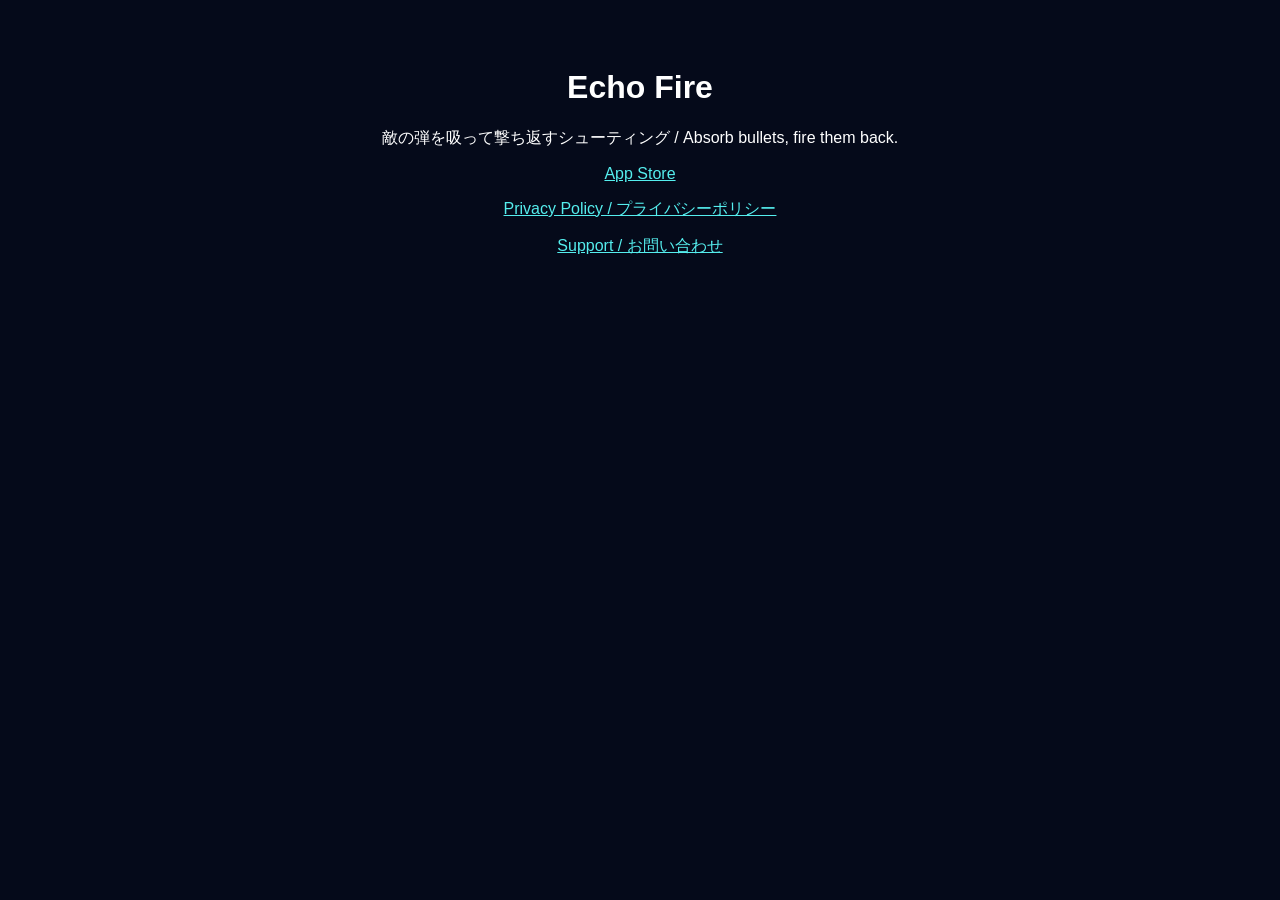
==== index.html @ 66b9b93e "Create index.html" ====
<!doctype html>
<html lang="ja"><head><meta charset="utf-8"><meta name="viewport" content="width=device-width,initial-scale=1">
<title>Echo Fire</title></head>
<body style="font-family:sans-serif;background:#050a1a;color:#fff;text-align:center;padding:40px">
<h1>Echo Fire</h1>
<p>敵の弾を吸って撃ち返すシューティング / Absorb bullets, fire them back.</p>
<p><a style="color:#5ee" href="https://apps.apple.com/jp/app/echo-fire/id6830523266">App Store</a></p>
<p><a style="color:#5ee" href="https://sites.google.com/view/echofire-privacy">Privacy Policy / プライバシーポリシー</a></p>
<p><a style="color:#5ee" href="https://sites.google.com/view/echofire-privacy/support">Support / お問い合わせ</a></p>
</body></html>
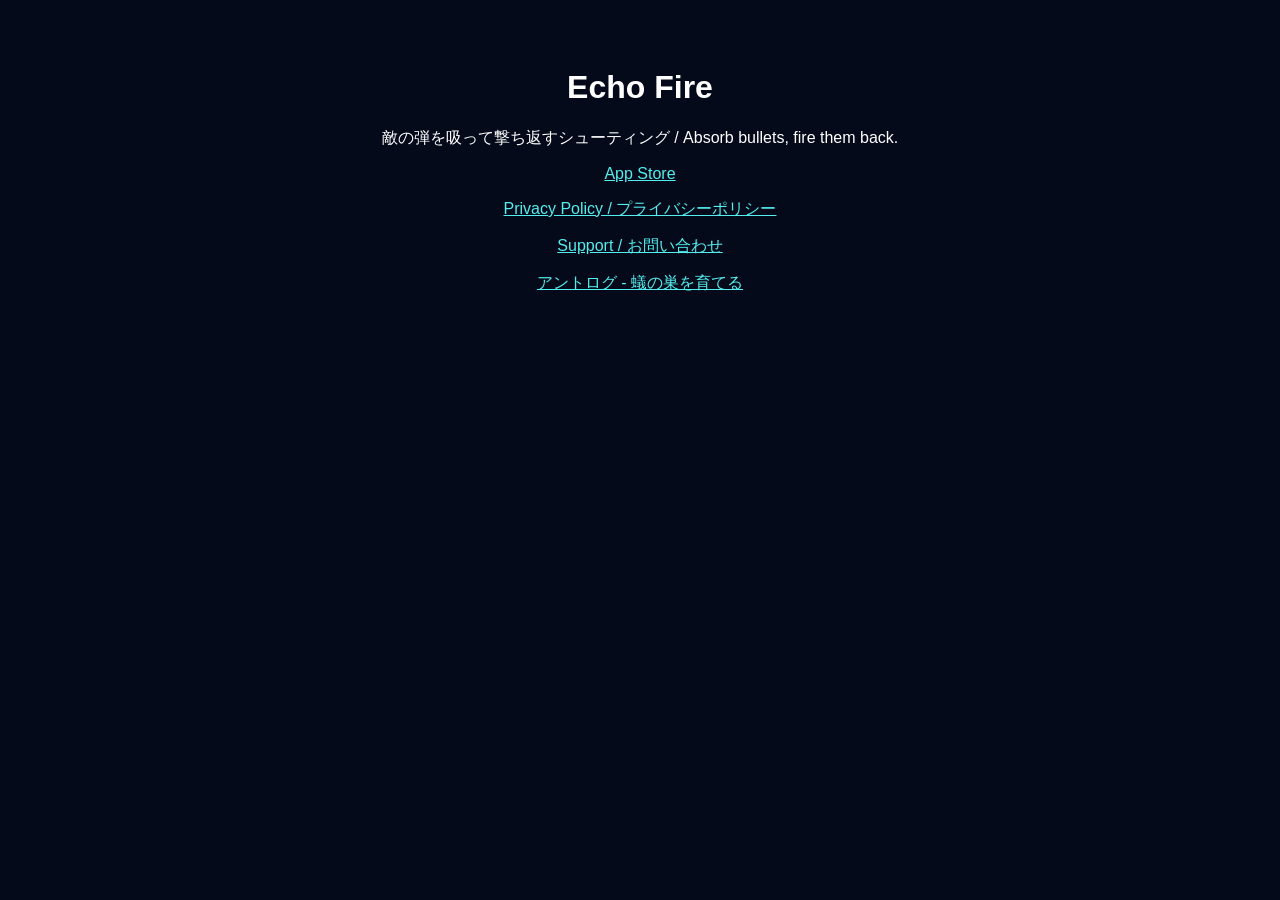
==== commit b5a22d4d: "アントログのページ（紹介・プライバシーポリシー・サポート）を追加し、トップにリンクを1行追加 Co-Authored-By: Claude Opus 5.5 <noreply@anthropic.co" ====
--- a/index.html
+++ b/index.html
@@ -7,4 +7,5 @@
 <p><a style="color:#5ee" href="https://apps.apple.com/jp/app/echo-fire/id6830523266">App Store</a></p>
 <p><a style="color:#5ee" href="https://sites.google.com/view/echofire-privacy">Privacy Policy / プライバシーポリシー</a></p>
 <p><a style="color:#5ee" href="https://sites.google.com/view/echofire-privacy/support">Support / お問い合わせ</a></p>
+<p><a style="color:#5ee" href="/antlog/">アントログ ‐ 蟻の巣を育てる</a></p>
 </body></html>
